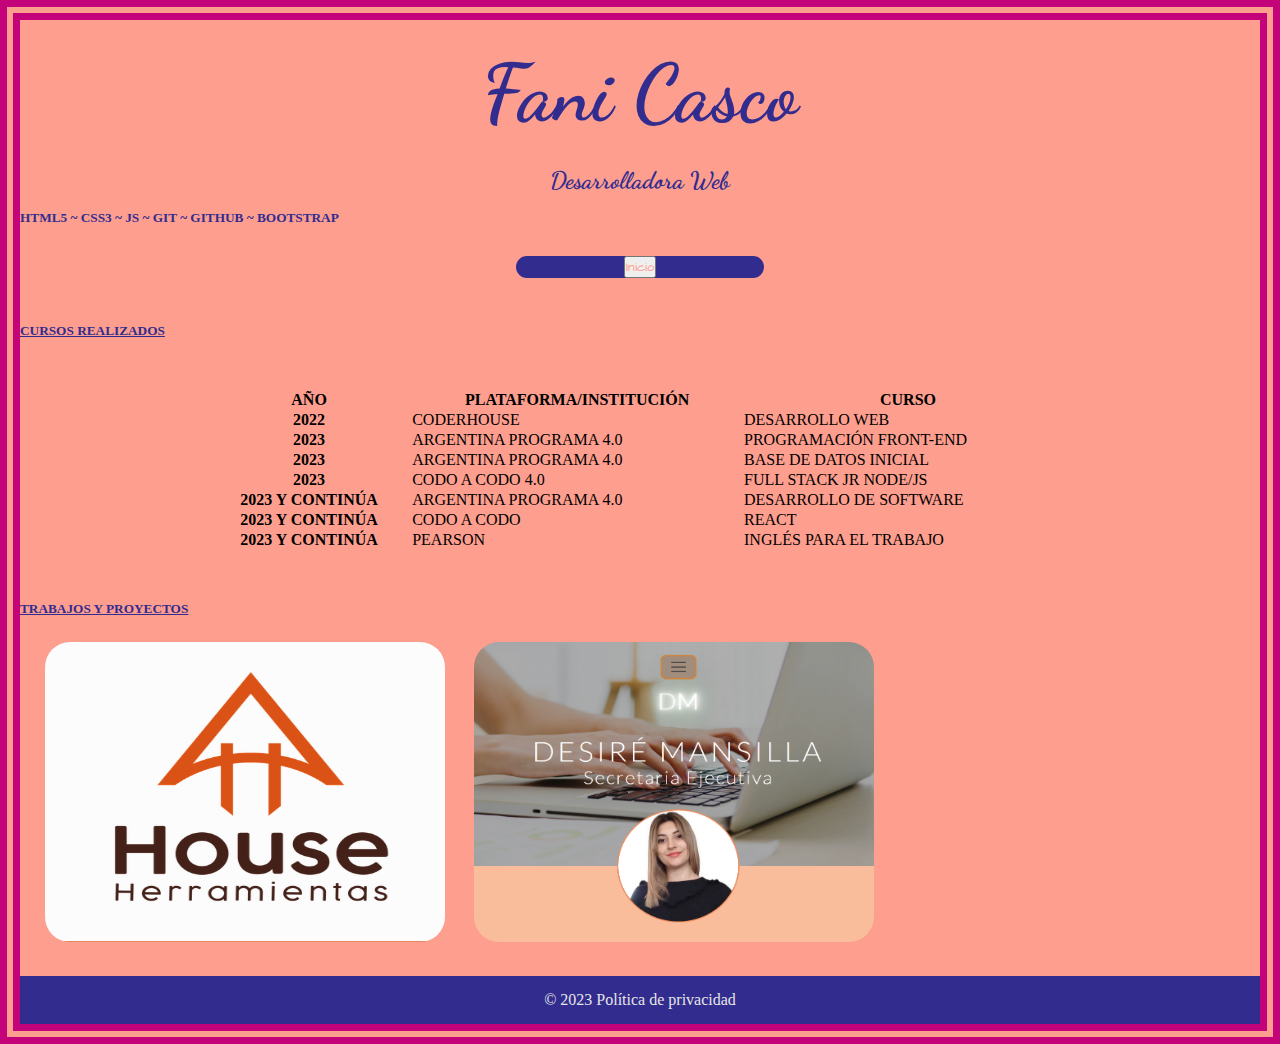
==== html/masdemi.html @ 6567650c "Primer commit" ====
<!DOCTYPE html>
<html lang="es">

<head>
    <meta charset="UTF-8">
    <meta name="viewport" content="width=device-width, initial-scale=1.0">
    <title>MÁS DE MI</title>


    <link href="https://cdn.jsdelivr.net/npm/bootstrap@5.3.1/dist/css/bootstrap.min.css" rel="stylesheet"
        integrity="sha384-4bw+/aepP/YC94hEpVNVgiZdgIC5+VKNBQNGCHeKRQN+PtmoHDEXuppvnDJzQIu9" crossorigin="anonymous">
    <link rel="stylesheet" href="../css/index.css">
    <link rel="stylesheet" href="../css/masdemi.css">

    <link
        href="https://fonts.googleapis.com/css2?family=Dancing+Script:wght@400;600&family=Lumanosimo&family=Rubik:wght@300;400&display=swap"
        rel="stylesheet">

    <link
        href="https://fonts.googleapis.com/css2?family=Architects+Daughter&family=Big+Shoulders+Inline+Text:wght@100;200&family=Dancing+Script:wght@400;600&family=Lumanosimo&family=Rubik:wght@300;400&display=swap"
        rel="stylesheet">
</head>

<body>
    <header>
        <h1 class="fc-h1">Fani Casco</h1>
        <h2 class="fc-h2">Desarrolladora Web</h2>
        <h5 class="text-center">HTML5 ~ CSS3 ~ JS ~ GIT ~ GITHUB ~ BOOTSTRAP </h5>
    </header>

    <div class="boton">
        <a href="../index.html"><button class="fs-3 fc-btn-2 btn">Inicio</button></a>
    </div>

    <main>
        <h5 class="text-center subrayado c-r">CURSOS REALIZADOS</h5>
        <table class="table table-c">
            <thead>
                <tr class="table-success">
                    <th scope="col">AÑO</th>
                    <th scope="col">PLATAFORMA/INSTITUCIÓN</th>
                    <th scope="col">CURSO</th>

                </tr>
            </thead>
            <tbody>
                <tr>
                    <th scope="row">2022</th>
                    <td>CODERHOUSE</td>
                    <td>DESARROLLO WEB</td>

                </tr>
                <tr>
                    <th scope="row">2023</th>
                    <td>ARGENTINA PROGRAMA 4.0</td>
                    <td>PROGRAMACIÓN FRONT-END</td>

                </tr>
                <tr>
                    <th scope="row">2023</th>
                    <td>ARGENTINA PROGRAMA 4.0</td>
                    <td>BASE DE DATOS INICIAL</td>

                </tr>
                <tr>
                    <th scope="row">2023</th>
                    <td>CODO A CODO 4.0</td>
                    <td>FULL STACK JR NODE/JS</td>

                </tr>
                </tr>
                <tr>
                    <th scope="row">2023 Y CONTINÚA</th>
                    <td>ARGENTINA PROGRAMA 4.0</td>
                    <td>DESARROLLO DE SOFTWARE</td>

                </tr>
                </tr>
                <tr>
                    <th scope="row">2023 Y CONTINÚA</th>
                    <td>CODO A CODO</td>
                    <td>REACT</td>

                </tr>
                </tr>
                <tr>
                    <th scope="row">2023 Y CONTINÚA</th>
                    <td>PEARSON</td>
                    <td>INGLÉS PARA EL TRABAJO</td>

                </tr>
            </tbody>
        </table>
        <section class="text-center">
            <h5 class="text-center t-p subrayado">TRABAJOS Y PROYECTOS</h5>
            <a href="https://househerramientas.vercel.app/"><img src="../img/house.png" class="img-fluid img-web" alt="Sitio web de herramientas mecanicas"></a>
            <a href="https://curriculum-umber.vercel.app/"><img src="../img/cv.png" class="img-fluid img-web" alt="curriculum vitae ficticio"></a>
        </section>
    </main>
    <footer>

        <p>© 2023 Política de privacidad</p>

    </footer>
    <script src="https://cdn.jsdelivr.net/npm/bootstrap@5.3.1/dist/js/bootstrap.bundle.min.js"
        integrity="sha384-HwwvtgBNo3bZJJLYd8oVXjrBZt8cqVSpeBNS5n7C8IVInixGAoxmnlMuBnhbgrkm"
        crossorigin="anonymous"></script>

</body>

</html>
---- css/index.css ----
/*
font-family: 'Lumanosimo', cursive;
font-family: 'Rubik', sans-serif;
font-family: 'Lato', sans-serif;
font-family: 'Dancing Script', cursive;
font-family: 'Architects Daughter', cursive;
font-family: 'Big Shoulders Inline Text', cursive;

*/


* {
    margin: 0;
    padding: 0;
}

html {

    scroll-behavior: smooth;

}


body {
    margin: 0;
    padding: 0;
    background: #fe9e8e;
    border: solid 20px #c4037a;
    border-style:double;

}


h5 {
    margin-top: 15px;
    color: #322c8e;
    font-weight: 600;
}
.subrayado {
    text-decoration-line: underline;
}

section ul li a {
    font-family: 'Architects Daughter', cursive;
    color: white;
    text-decoration: none;
}

section .m-trabajos {
    display: flex;
    justify-content: right;
    margin-top: -10px;
}

.fc-h1 {
    display: flex;
    justify-content: center;
    font-family: 'Dancing Script', cursive;
    font-size: 5rem;
    color: #322c8e;
    margin-top: 2%;

}

.fc-h2 {
    display: flex;
    justify-content: center;
    font-family: 'Dancing Script', cursive;
    color: #322c8e;
    margin-top: 2%;
    

}

.fc-btn {
    display: flex;
    justify-content: center;
    color: #fe9e8e;
    margin-top: 2%;
    font-family: 'Architects Daughter', cursive;

}



.perfil {

    width: 250px;
    height: auto;

}

img {
    width: 250px;
    height: auto;
    border-radius: 25px;
    margin-top: 25px;
    margin-left: 25px;
}

.boton-1 {

    text-align: center;
    border-radius: 50px;
    display: flex;
    justify-content: center;
    font-family: 'Dancing Script', cursive;
    color: #fe9e8e;
    text-decoration: none;
    background-color: #322c8e;
    width: 40%;
    margin-left: auto;

}
.boton-1 a {
    text-decoration: none;
}

p {
display: flex;
justify-content: center;
margin: auto;
    color: #fef8f7;

}

.card {
    background: #f80174;
    border: #322c8e;
    display: flex;
    justify-content: center;
    margin: auto;
    border-radius: 25px;
}

footer {
    background-color: #322c8e;
    width: auto;
    margin-top: 30px;


}

footer p {
    text-align: center;
    color: #e6e6e6;
    padding-bottom: 15px;
    padding-top: 15px;
    margin: 0;
}
---- css/masdemi.css ----
.boton {
     display: flex;
     justify-content: center;
 }

 .table-c {

     margin: auto;
     width: 70%;

 }

 .img-web {

     width: 400px;
     height: 300px;
     transition: transform .5s;
 }

 .img-web:hover {
     transform: scale(1.1);
 }
.c-r {
    margin-bottom: 50px;
}
 .t-p {
     margin-top: 50px;
   
 }

 .boton a {

     text-align: center;
     border-radius: 50px;
     display: flex;
     justify-content: center;
     font-family: 'Dancing Script', cursive;
     color: #fe9e8e;
     margin-top: 30px;
     margin-bottom: 30px;
     text-decoration: none;
     background-color: #322c8e;
     width: 20%;

 }

 .fc-btn-2 {
     display: flex;
     justify-content: center;
     color: #fe9e8e;
     max-width: 100vw;
     font-family: 'Architects Daughter', cursive;

 }

 .boton a:hover {
     color: deeppink;
     background: black;

 }
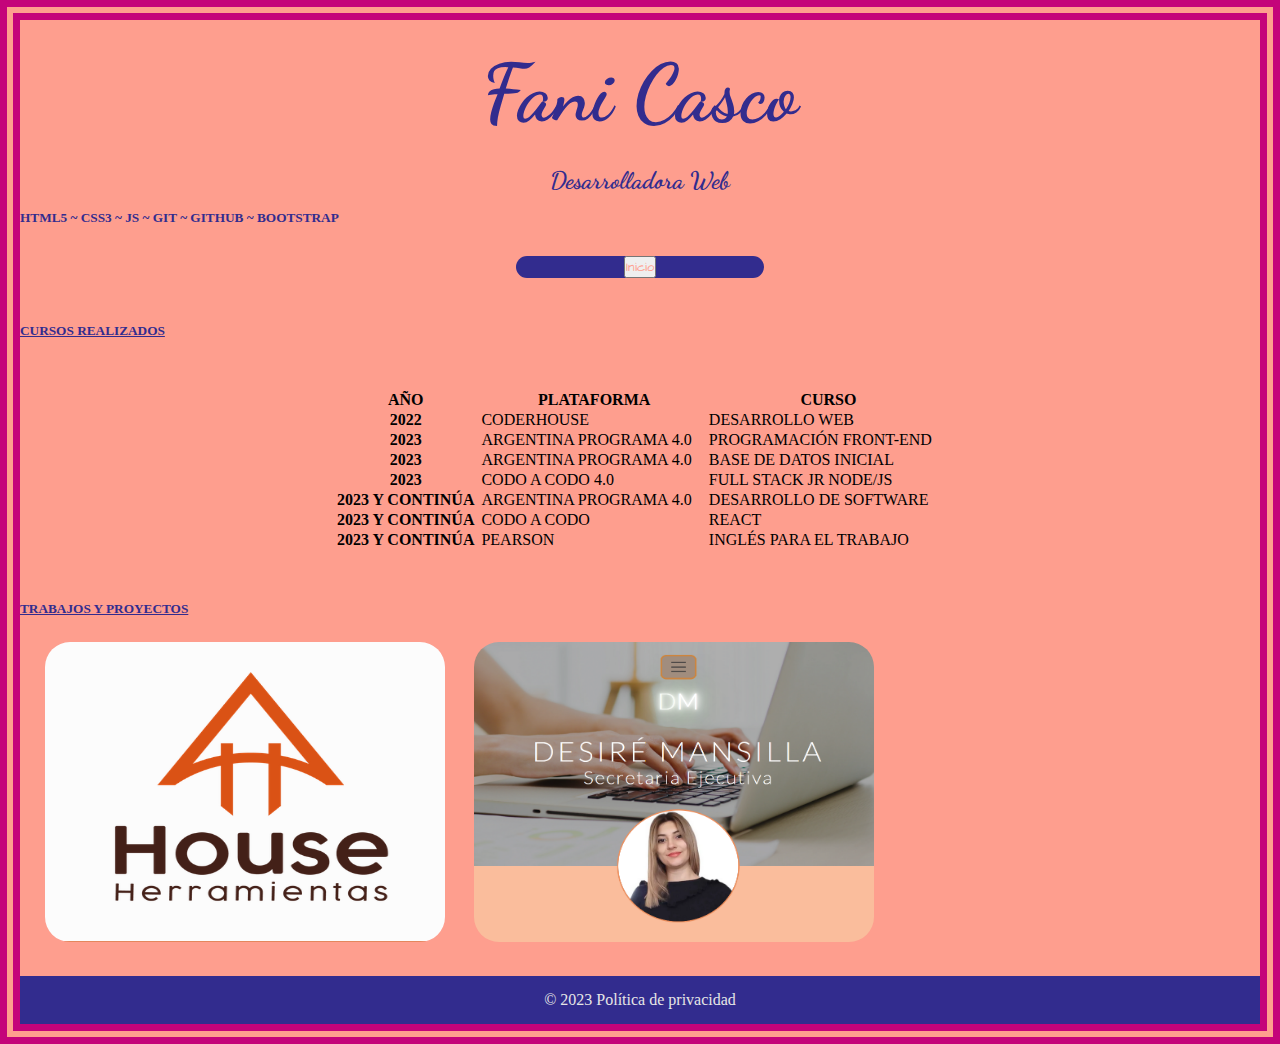
==== commit cf1aace9: "Segundo comiteo tabla responsiva" ====
--- a/html/masdemi.html
+++ b/html/masdemi.html
@@ -34,11 +34,13 @@
 
     <main>
         <h5 class="text-center subrayado c-r">CURSOS REALIZADOS</h5>
-        <table class="table table-c">
+
+        
+        <table class="table table-hover tabla">
             <thead>
                 <tr class="table-success">
                     <th scope="col">AÑO</th>
-                    <th scope="col">PLATAFORMA/INSTITUCIÓN</th>
+                    <th scope="col">PLATAFORMA</th>
                     <th scope="col">CURSO</th>
 
                 </tr>
@@ -91,6 +93,8 @@
                 </tr>
             </tbody>
         </table>
+   
+
         <section class="text-center">
             <h5 class="text-center t-p subrayado">TRABAJOS Y PROYECTOS</h5>
             <a href="https://househerramientas.vercel.app/"><img src="../img/house.png" class="img-fluid img-web" alt="Sitio web de herramientas mecanicas"></a>
--- a/css/masdemi.css
+++ b/css/masdemi.css
@@ -3,12 +3,10 @@
      justify-content: center;
  }
 
- .table-c {
-
-     margin: auto;
-     width: 70%;
-
- }
+.tabla {
+   margin: auto;
+    width: 50%;
+}
 
  .img-web {
 
@@ -57,4 +55,11 @@
      color: deeppink;
      background: black;
 
+ }
+
+ @media screen and (max-width: 330px){
+    .tabla {
+      
+        width: 250px;
+    }
  }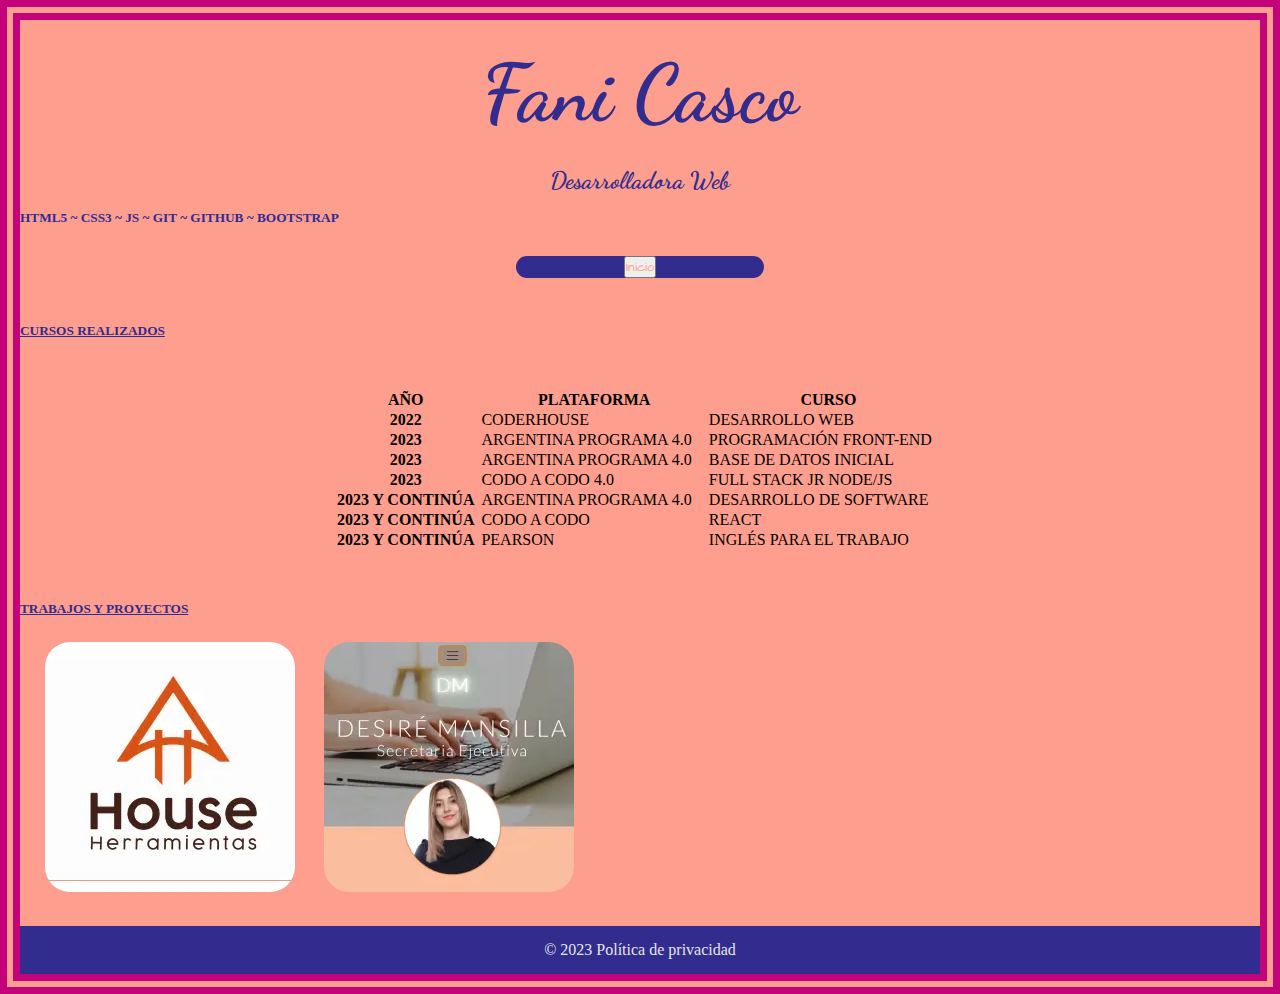
==== commit 63dfa765: "Cuarto commit arreglos de img" ====
--- a/html/masdemi.html
+++ b/html/masdemi.html
@@ -97,8 +97,8 @@
 
         <section class="text-center">
             <h5 class="text-center t-p subrayado">TRABAJOS Y PROYECTOS</h5>
-            <a href="https://househerramientas.vercel.app/"><img src="../img/house.png" class="img-fluid img-web" alt="Sitio web de herramientas mecanicas"></a>
-            <a href="https://curriculum-umber.vercel.app/"><img src="../img/cv.png" class="img-fluid img-web" alt="curriculum vitae ficticio"></a>
+            <a href="https://househerramientas.vercel.app/"><img src="../img/HOUSE.webp" class="img-fluid img-web" alt="Sitio web de herramientas mecanicas"></a>
+            <a href="https://curriculum-umber.vercel.app/"><img src="../img/CV.webp" class="img-fluid img-web" alt="curriculum vitae ficticio"></a>
         </section>
     </main>
     <footer>
--- a/css/masdemi.css
+++ b/css/masdemi.css
@@ -8,10 +8,8 @@
     width: 50%;
 }
 
- .img-web {
+ .img-fluid {
 
-     width: 400px;
-     height: 300px;
      transition: transform .5s;
  }
 
@@ -57,9 +55,11 @@
 
  }
 
- @media screen and (max-width: 330px){
+ @media screen and (max-width: 400px){
     .tabla {
       
         width: 250px;
     }
- }+
+
+ }
